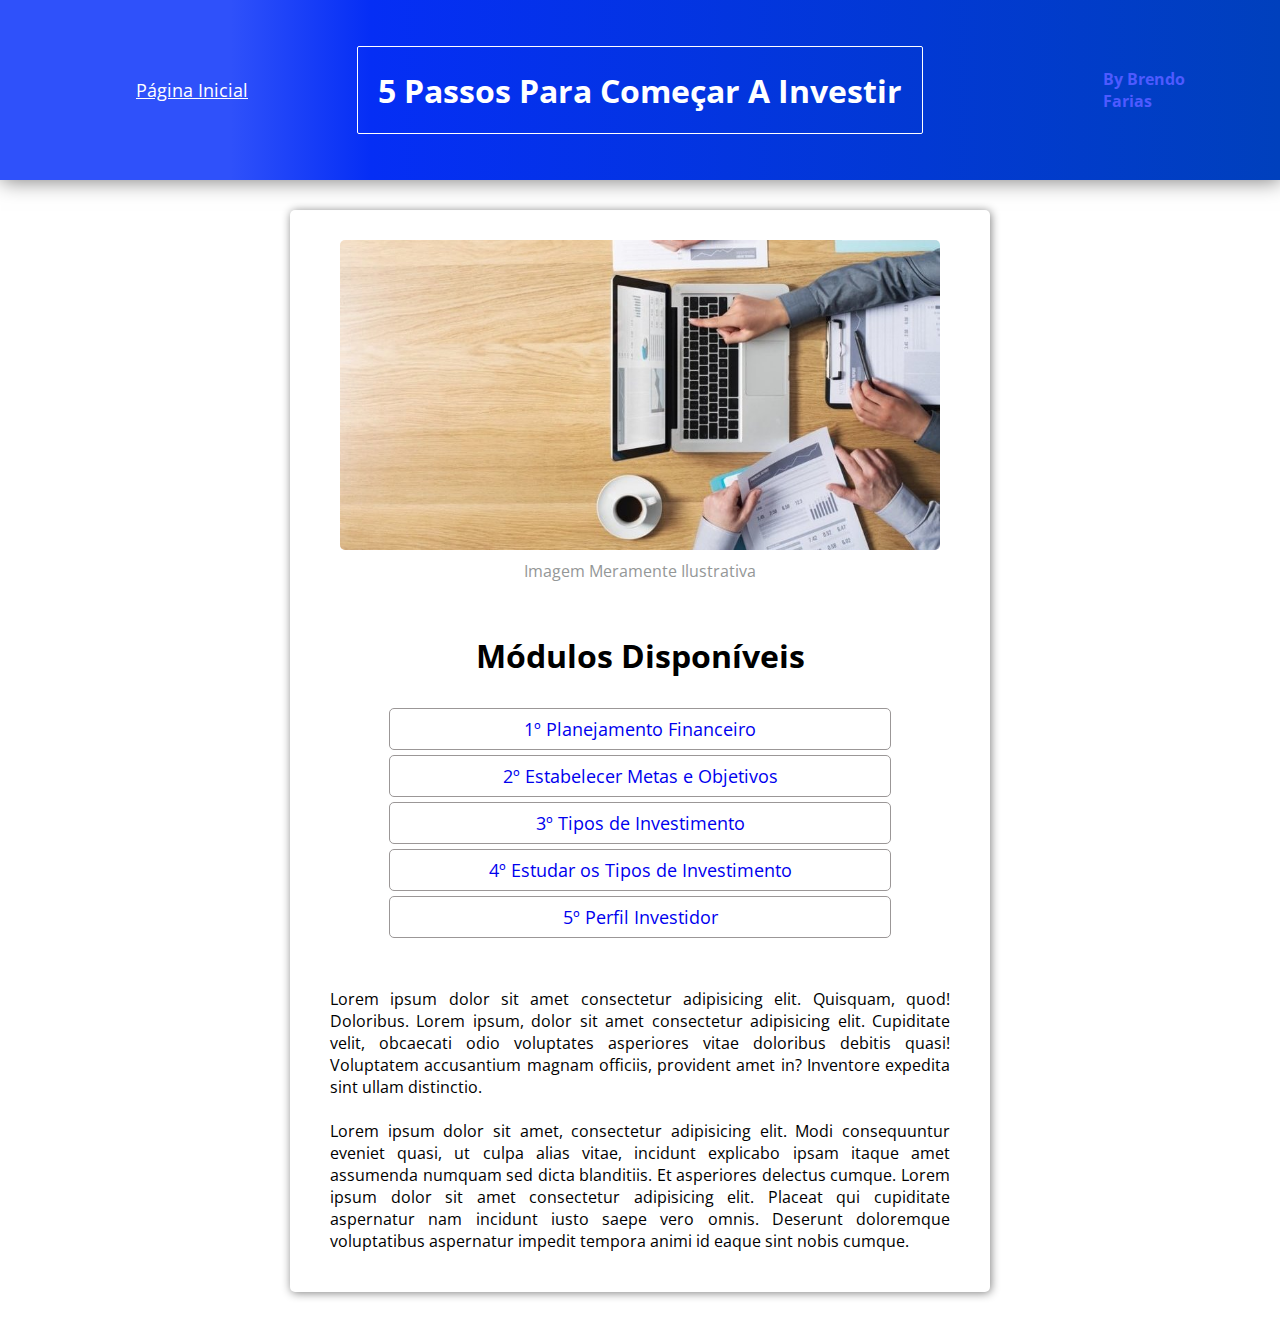
==== index.html @ d007e3c8 "Add files via upload" ====
<!DOCTYPE html>
<html lang="pt-br">

<head>
    <meta charset="UTF-8">
    <meta http-equiv="X-UA-Compatible" content="IE=edge">
    <meta name="viewport" content="width=device-width, initial-scale=1.0">
    <link rel="preconnect" href="https://fonts.googleapis.com">
    <link rel="preconnect" href="https://fonts.gstatic.com" crossorigin>
    <link href="https://fonts.googleapis.com/css2?family=Open+Sans:wght@400;700&display=swap" rel="stylesheet">
    <link rel="stylesheet" href="index.css">
    <title>Contabilidade</title>
</head>

<body>
    <div id="all">
        <div class="top">
            <div class="title">
                <div class="roadmap">
                    <a href="index.html"> Página Inicial</a>
                </div>
                <div class="txt_title">
                    <h1>5 Passos Para Começar A Investir</h1>
                </div>
                <div class="creator">
                    <a href="https:/www.instagram.com/__brendofr/">
                        <h4>By Brendo Farias</h4>
                    </a>
                </div>
            </div>
        </div>
        <div class="main">
            <div class="content"> 
                 <div class="image">
                <img src="img/contabilidade.jpg" alt="" width="600px" >
                <div class="txt_image">
                    <label for="image">Imagem Meramente Ilustrativa</label>
                </div>
            </div>
                <div class="title_content">
                    <h1>Módulos Disponíveis</h1>
                </div>
                <div class="modues">
                    <a href="modue1.html">
                        <div class="modue">1º Planejamento Financeiro</div>
                    </a>
                    <a href="modue2.html">
                        <div class="modue">2º Estabelecer Metas e Objetivos</div>
                    </a>
                    <a href="modue3.html">
                        <div class="modue">3º Tipos de Investimento</div>
                    </a>
                    <a href="modue4.html">
                        <div class="modue">4º Estudar os Tipos de Investimento</div>
                    </a>
                    <a href="modue5.html">
                        <div class="modue">5º Perfil Investidor</div>
                    </a>

                </div>
                <div class="txt_content">
                    Lorem ipsum dolor sit amet consectetur adipisicing elit. Quisquam, quod! Doloribus. Lorem ipsum,
                    dolor sit amet consectetur adipisicing elit. Cupiditate velit, obcaecati odio voluptates asperiores
                    vitae doloribus debitis quasi! Voluptatem accusantium magnam officiis, provident amet in? Inventore
                    expedita sint ullam distinctio.
                    <br><br>
                    Lorem ipsum dolor sit amet, consectetur adipisicing elit. Modi consequuntur eveniet quasi, ut culpa
                    alias vitae, incidunt explicabo ipsam itaque amet assumenda numquam sed dicta blanditiis. Et
                    asperiores delectus cumque.
                    Lorem ipsum dolor sit amet consectetur adipisicing elit. Placeat qui cupiditate aspernatur nam
                    incidunt iusto saepe vero omnis. Deserunt doloremque voluptatibus aspernatur impedit tempora animi
                    id eaque sint nobis cumque.
                </div>
            </div>
        </div>
    </div>
</body>

</html>
---- index.css ----
body {
    font-family: 'Open Sans', sans-serif;
    padding: 0%;
    margin: 0%;
}

.all {
    display: grid;
    grid-template-columns: 1fr 1fr 1fr;
    grid-template-rows: 1fr 1fr 1fr;
    grid-template-rows: "title title title"
        "main main main"
        "main main main";

}

.top {
    grid-area: title;
    background: rgb(47, 81, 250);
    background: linear-gradient(90deg, rgba(47, 81, 250, 1) 18%, rgba(5, 46, 245, 1) 29%, rgba(0, 64, 189, 1) 100%);
    box-shadow: 1px 1px 20px rgb(126, 125, 125);
    position: relative;
}
.top .roadmap{
    position: absolute;
    margin-right: 10px;
    width: fit-content;
    top: 50%;
    left: 15%;
    transform: translate(-50%, -50%);
    font-size: 18px;
}
.roadmap a{
    color: white;
}

.top .title {
    height: 20vh;

    display: flex;
    justify-content: center;
    align-items: center;
    color: white;
}

.title .txt_title {
    border: 1px solid white;
    border-radius: 2px 2px;
    padding: 0px 20px 0px 20px;
}

.title .creator {
    position: absolute;
    margin-left: 10px;
    width: fit-content;
    top: 50%;
    left: 90%;
    transform: translate(-50%, -50%);
}

.creator a {
    text-decoration: none;
    color: rgb(78, 90, 255);
    transition: all 0.3s;
}

.creator a:hover {
    color: white;
  text-shadow: 1px 1px 10px   white;
}

.main {
    grid-area: main;
    display: flex;
    flex-direction: row;
    justify-content: center;
    align-items: center;
    text-align: center;
    width: inherit;
}

.main .image {
    display: flex;
    margin: 30px;
    flex-direction: column;
    gap: 10px;
}

.image img {
    border-radius: 5px 5px;
}

.image .txt_image{
    color: rgb(148, 151, 151);
}

.main .content {
    width: 700px;
    display: flex;
    align-items: center;
    margin: 30px;
    flex-direction: column;
    box-shadow: 1px 1px 10px grey;
    border-radius: 5px 5px;
}

.main .content .modues {
    display: flex;
    flex-direction: column;
    padding: 10px;
    gap: 5px;
}

.modues .modue {
    display: flex;
    justify-content: center;
    text-align: center;
    align-items: center;
    height: 40px;
    width: 500px;
    border: 1px solid rgb(155, 151, 151);
    border-radius: 5px 5px;
    transition: all 0.3s;
}

.modue:hover {
    transition: all 0.3;
    background: rgb(6, 129, 210);
    background: linear-gradient(90deg, rgba(6, 129, 210, 1) 2%, rgba(28, 3, 194, 1) 45%, rgba(27, 98, 215, 1) 100%);
    color: white;
}

.modues a {
    text-decoration: none;
    font-size: 18px;
}
.modues a:hover{
    text-shadow: 1px 1px 10px   white;
}
.content .txt_content{
    padding: 40px;
    text-align: justify;
}
/* Media Para Celular */
@media(max-width:350px){
    body {
        font-family: 'Open Sans', sans-serif;
        padding: 0%;
        margin: 0%;
    }
.all {
    display: grid;
    grid-template-columns: 1fr 1fr 1fr;
    grid-template-rows: 1fr 1fr 1fr;
    grid-template-rows: "title title title"
        "main main main"
        "main main main";

}

.top {
    grid-area: title;
    background: rgb(47, 81, 250);
    background: linear-gradient(90deg, rgba(47, 81, 250, 1) 18%, rgba(5, 46, 245, 1) 29%, rgba(0, 64, 189, 1) 100%);
    box-shadow: 1px 1px 20px rgb(126, 125, 125);
    position: relative;
}
.top .roadmap{
    position: absolute;
    margin-right: 10px;
    width: fit-content;
    top: 50%;
    left: 15%;
    transform: translate(-50%, -50%);
    font-size: 18px; 
    display: none;
}
.roadmap a{
    font-size: 12px;
    color: white;
   
}

.top .title {
    height: 15vh;
    font-size: 8px;
    display: flex;
    flex-direction: column;
    justify-content: center;
    align-content: center;
    color: white;
}

.title .txt_title {
    border: 1px solid white;
    border-radius: 2px 2px;
    padding: 0px 20px 0px 20px;
}

.title .creator {
    display: flex;
    position: absolute;
    width: fit-content;
    top: 85%;
    left: 50%;
    transform: translate(-50%,-50%);
}
.creator a {
    text-decoration: none;
    color: rgb(78, 90, 255);
    transition: all 0.3s;
}

.creator a:hover {
    color: white;
    text-shadow: 1px 1px 10px   white;
}

.main {
    grid-area: main;
    display: flex;
    flex-direction: row;
    justify-content: center;
    align-items: center;
    text-align: center;
    width: inherit;
}

.main .image {
    display: flex;
    margin: 30px;
    flex-direction: column;
    gap: 10px;
}
.image img{
    width:300px;
}

.image img {
    border-radius: 5px 5px;
}

.image .txt_image{
    font-size: 12px;
    color: rgb(148, 151, 151);
}

.main .content {
    width: 700px;
    display: flex;
    align-items: center;
    margin: 30px;
    flex-direction: column;
    box-shadow: none;
    border-radius: 5px 5px;
}
.main .title_content{
    font-size: 10px;
}
.main .content .modues {
    display: flex;
    flex-direction: column;
    padding: 10px;
    gap: 5px;
}

.modues .modue {
    display: flex;
    justify-content: center;
    text-align: center;
    align-items: center;
    height: 40px;
    width: 280px;
    border: 1px solid rgb(155, 151, 151);
    border-radius: 5px 5px;
    transition: all 0.3s;
}

.modue:hover {
    transition: all 0.3;
    background: rgb(6, 129, 210);
    background: linear-gradient(90deg, rgba(6, 129, 210, 1) 2%, rgba(28, 3, 194, 1) 45%, rgba(27, 98, 215, 1) 100%);
    color: white;
}

.modues a {
    text-decoration: none;
    font-size: 15px;
}
.modues a:hover{
    text-shadow: 1px 1px 10px   white;
}
.content .txt_content{
    text-align: justify;
    font-size: 12px;
}
}
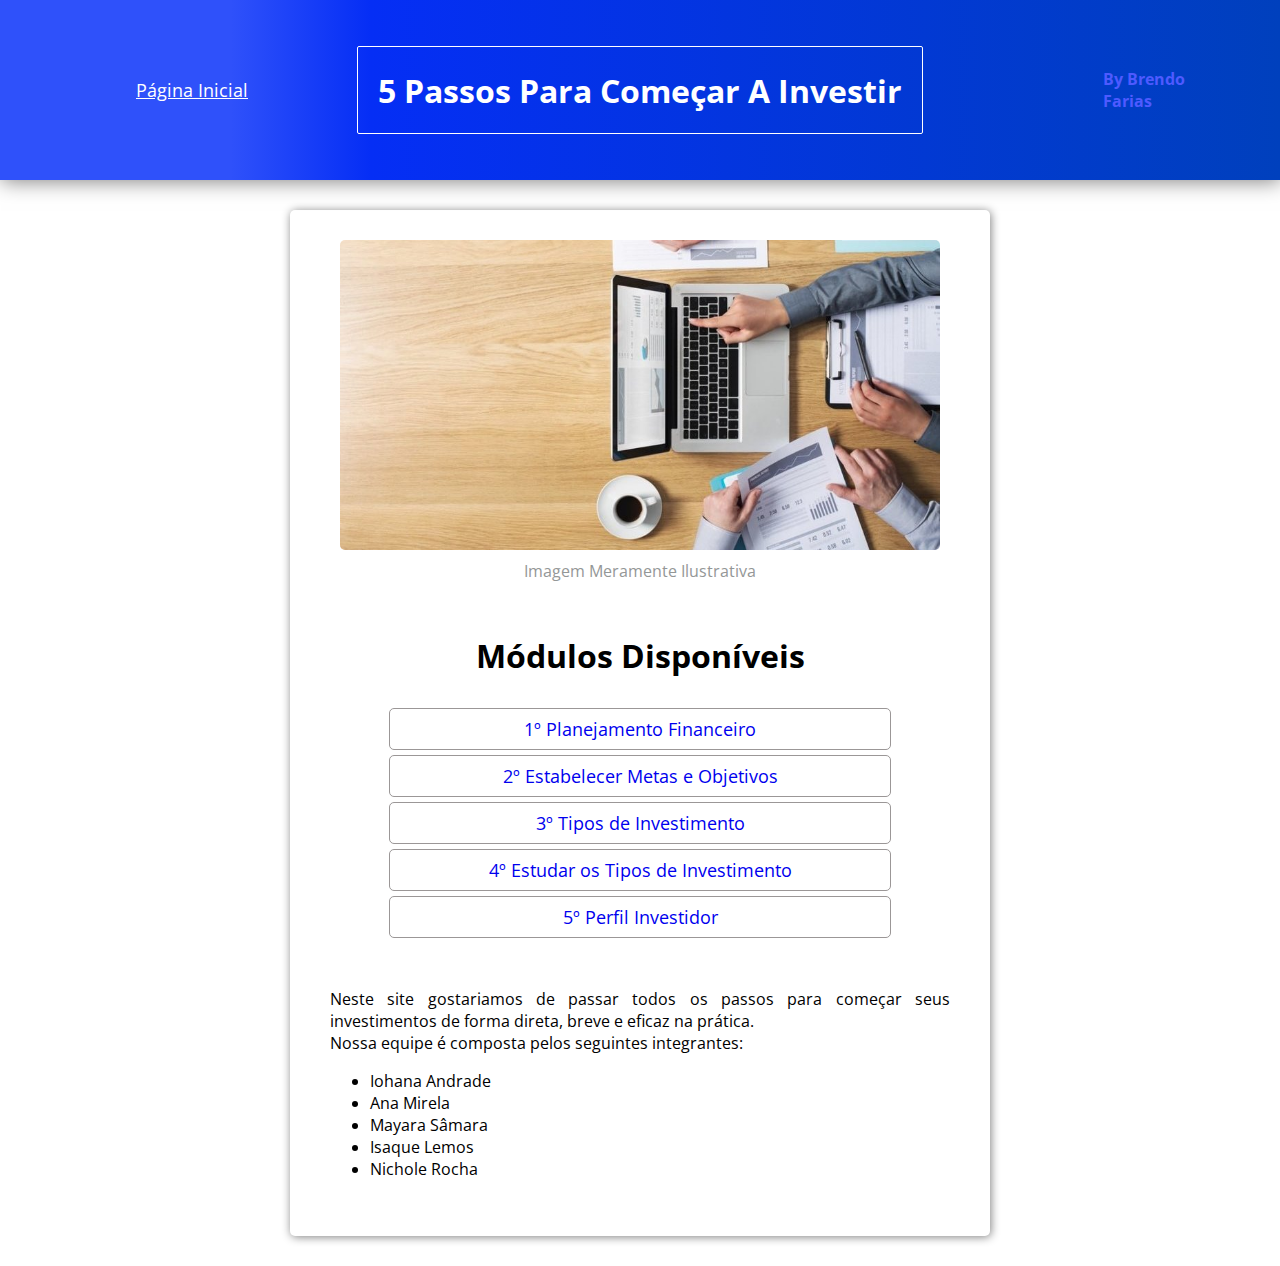
==== commit d460d64e: "Add files via upload" ====
--- a/index.html
+++ b/index.html
@@ -59,17 +59,25 @@
 
                 </div>
                 <div class="txt_content">
-                    Lorem ipsum dolor sit amet consectetur adipisicing elit. Quisquam, quod! Doloribus. Lorem ipsum,
-                    dolor sit amet consectetur adipisicing elit. Cupiditate velit, obcaecati odio voluptates asperiores
-                    vitae doloribus debitis quasi! Voluptatem accusantium magnam officiis, provident amet in? Inventore
-                    expedita sint ullam distinctio.
-                    <br><br>
-                    Lorem ipsum dolor sit amet, consectetur adipisicing elit. Modi consequuntur eveniet quasi, ut culpa
-                    alias vitae, incidunt explicabo ipsam itaque amet assumenda numquam sed dicta blanditiis. Et
-                    asperiores delectus cumque.
-                    Lorem ipsum dolor sit amet consectetur adipisicing elit. Placeat qui cupiditate aspernatur nam
-                    incidunt iusto saepe vero omnis. Deserunt doloremque voluptatibus aspernatur impedit tempora animi
-                    id eaque sint nobis cumque.
+                     Neste site gostariamos de passar todos os passos para começar seus investimentos de forma direta, breve e eficaz na prática.<br>
+                    Nossa equipe é composta pelos seguintes integrantes:
+                    <ul>
+                        <li>
+                            Iohana Andrade 
+                        </li>
+                        <li>
+                            Ana Mirela
+                        </li>
+                        <li>
+                            Mayara Sâmara
+                        </li>
+                        <li>
+                            Isaque Lemos
+                        </li>
+                        <li>
+                            Nichole Rocha
+                        </li>
+                    </ul>
                 </div>
             </div>
         </div>
--- a/index.css
+++ b/index.css
@@ -142,7 +142,7 @@
     text-align: justify;
 }
 /* Media Para Celular */
-@media(max-width:350px){
+@media(max-width:500px){
     body {
         font-family: 'Open Sans', sans-serif;
         padding: 0%;
@@ -183,7 +183,7 @@
 
 .top .title {
     height: 15vh;
-    font-size: 8px;
+    font-size: 10px;
     display: flex;
     flex-direction: column;
     justify-content: center;
@@ -201,12 +201,13 @@
     display: flex;
     position: absolute;
     width: fit-content;
-    top: 85%;
-    left: 50%;
+    top: 90%;
+    left: 48%;
     transform: translate(-50%,-50%);
 }
 .creator a {
     text-decoration: none;
+    font-size: 7px;
     color: rgb(78, 90, 255);
     transition: all 0.3s;
 }
@@ -233,10 +234,9 @@
     gap: 10px;
 }
 .image img{
-    width:300px;
-}
-
-.image img {
+    width:335px;
+    margin: 0;
+    padding: 0;
     border-radius: 5px 5px;
 }
 
@@ -292,6 +292,6 @@
 }
 .content .txt_content{
     text-align: justify;
-    font-size: 12px;
-}
-}
+    font-size: 15px;
+}
+}
